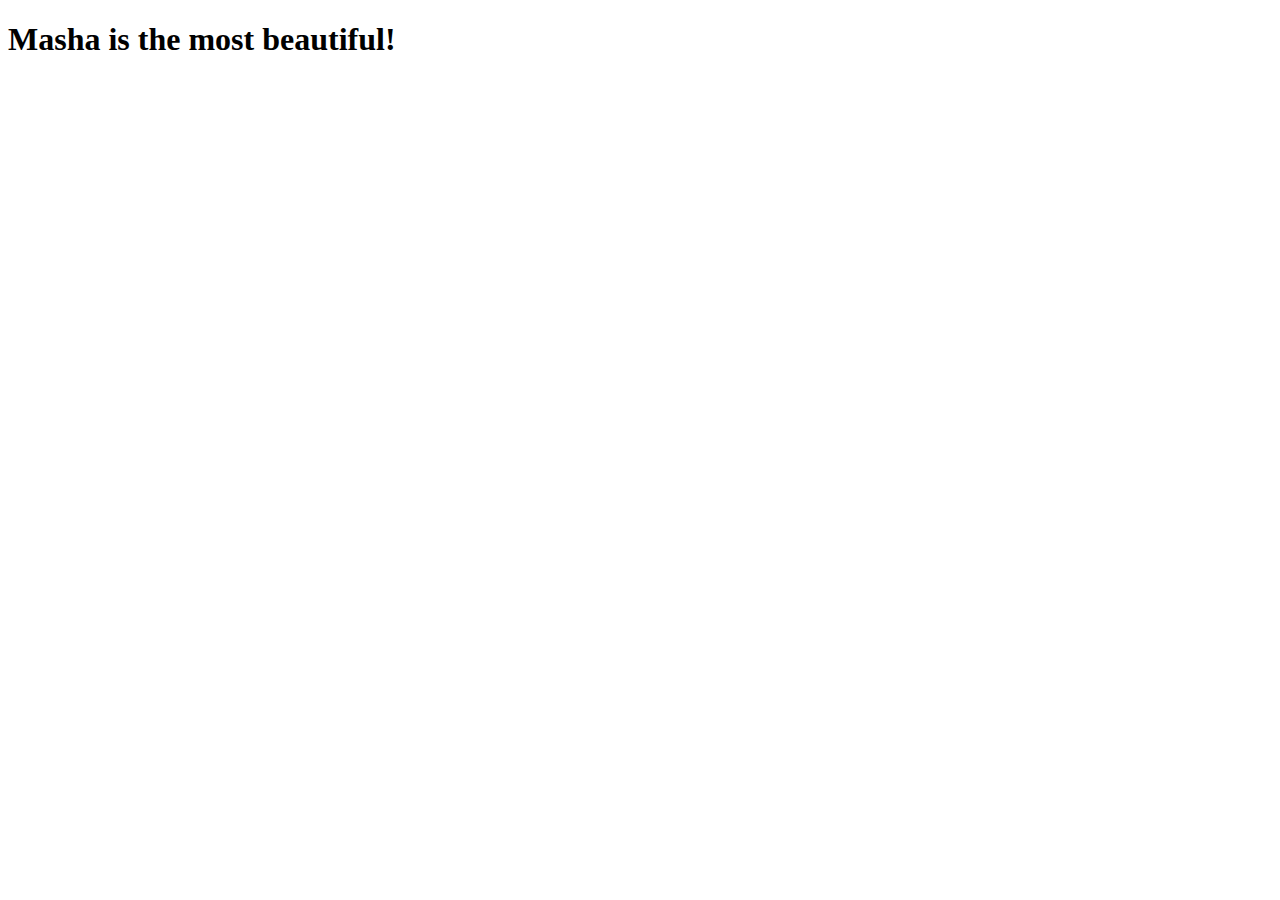
==== src/main/webapp/WEB-INF/pages/index.html @ 469a48dc "Initial commit" ====
<!DOCTYPE html>
<html lang="en">
<head>
    <meta charset="UTF-8">
    <title>Robot</title>
    <link href='https://fonts.googleapis.com/css?family=Exo+2:400,400italic,500,600,500italic,700,700italic,600italic&subset=latin,cyrillic' rel='stylesheet' type='text/css'>

</head>
<body>

<h1>Masha is the most beautiful!</h1>

</body>
</html>
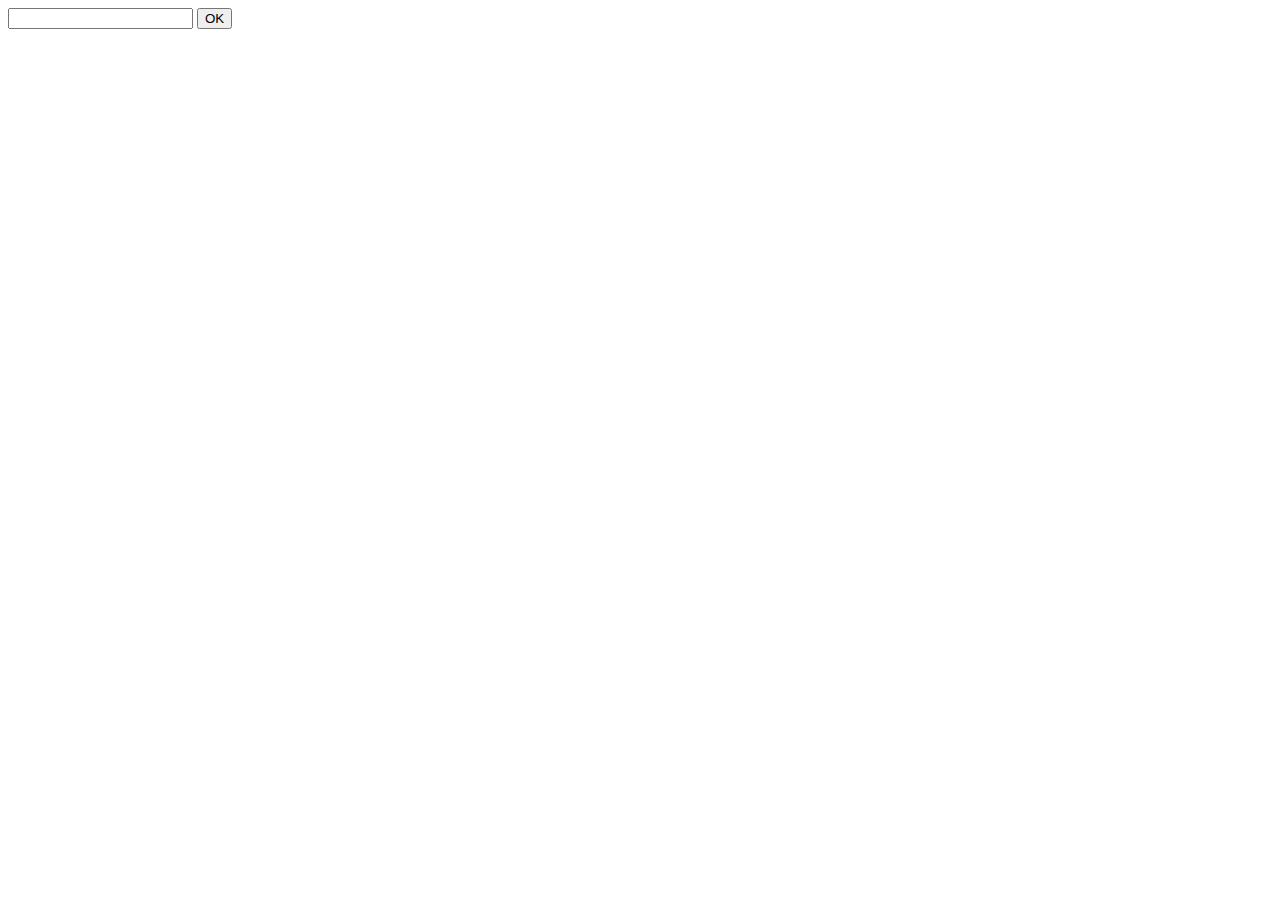
==== commit 22a9254b: "WebSocket configuration" ====
--- a/src/main/webapp/WEB-INF/pages/index.html
+++ b/src/main/webapp/WEB-INF/pages/index.html
@@ -2,13 +2,17 @@
 <html lang="en">
 <head>
     <meta charset="UTF-8">
-    <title>Robot</title>
-    <link href='https://fonts.googleapis.com/css?family=Exo+2:400,400italic,500,600,500italic,700,700italic,600italic&subset=latin,cyrillic' rel='stylesheet' type='text/css'>
+    <title>Robot Control Panel</title>
 
+    <script src="lib/jquery.js"></script>
+    <script src="js/main.js"></script>
 </head>
 <body>
 
-<h1>Masha is the most beautiful!</h1>
+
+    <input type="number" class="jsCommandCode" />
+    <button class="jsControlButton">OK</button>
+
 
 </body>
 </html>